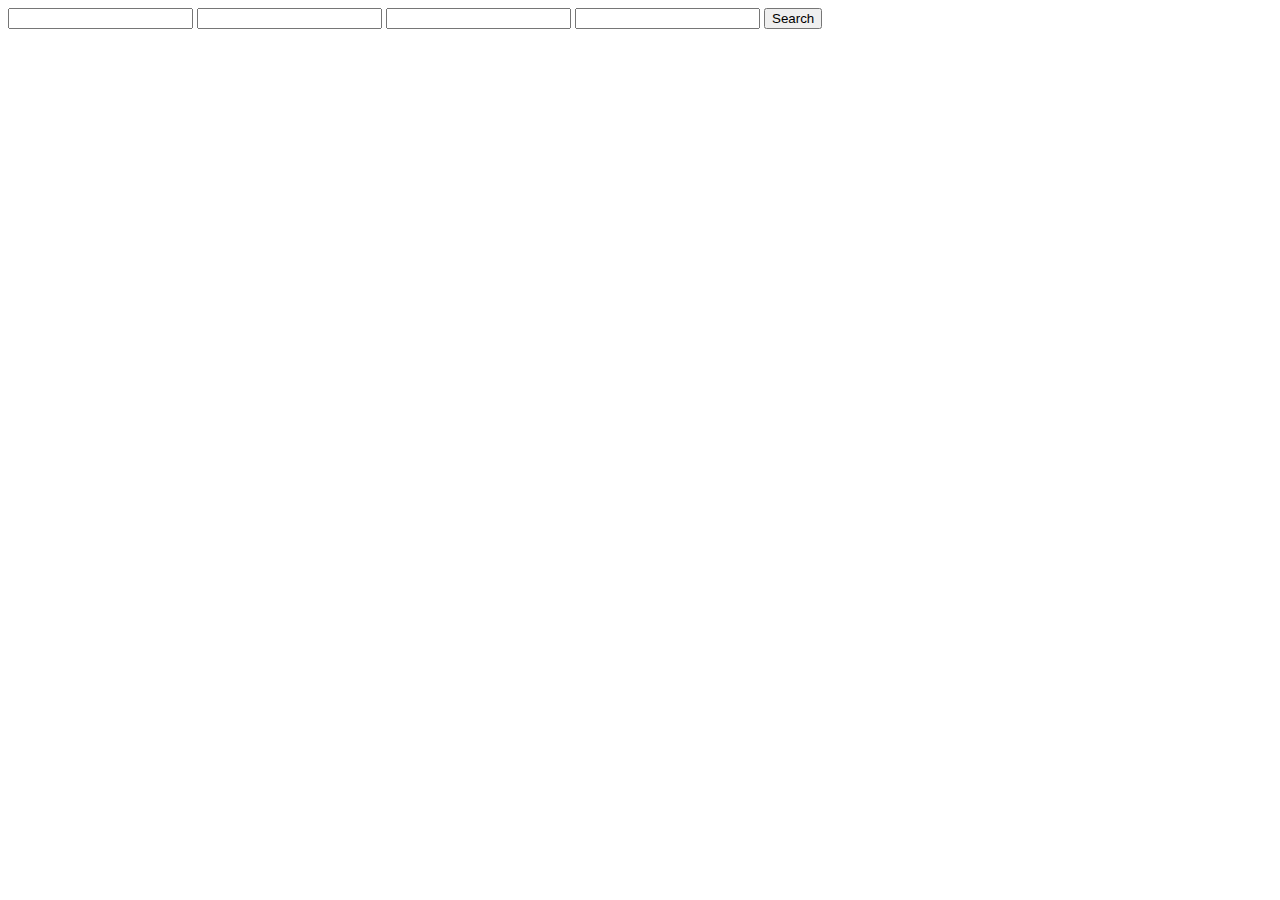
==== advancedSearch.html @ 4ccdf66f "First commit" ====
<!DOCTYPE html>
<html lang="en">
<head>
    <meta charset="UTF-8">
    <meta name="viewport" content="width=device-width, initial-scale=1.0">
    <title>Google Advanced Search</title>
</head>
<body>
    <div>
        <form action="https://www.google.com/">
            <input type="text" name="as_q">
            <input type="text" name="as_epq">
            <input type="text" name="as_oq">
            <input type="text" name="as_eq">
            <input type="submit" value="Search">
        </form>
    </div>
</body>
</html>
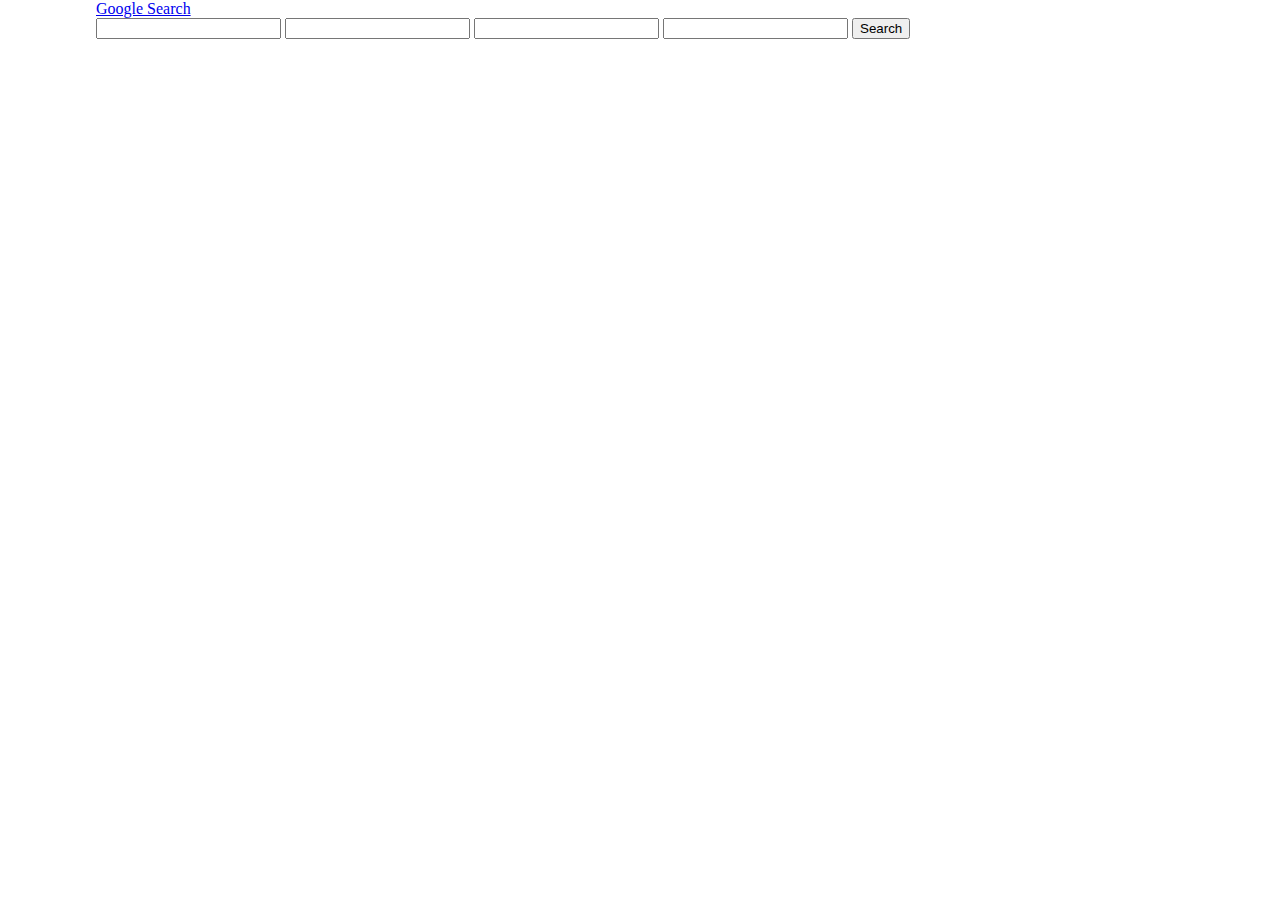
==== commit 55dbff50: "Add header" ====
--- a/advancedSearch.html
+++ b/advancedSearch.html
@@ -3,11 +3,19 @@
 <head>
     <meta charset="UTF-8">
     <meta name="viewport" content="width=device-width, initial-scale=1.0">
+    <link rel="stylesheet" href="styles.css">
     <title>Google Advanced Search</title>
 </head>
+
 <body>
-    <div>
-        <form action="https://www.google.com/">
+    <div class="container">
+
+    <header>
+        <a href="index.html">Google Search</a>
+    </header>
+
+    <div class="search-form">
+        <form action="https://www.google.com/search">
             <input type="text" name="as_q">
             <input type="text" name="as_epq">
             <input type="text" name="as_oq">
@@ -15,5 +23,7 @@
             <input type="submit" value="Search">
         </form>
     </div>
+
+</div>
 </body>
 </html>--- a/styles.css
+++ b/styles.css
@@ -0,0 +1,37 @@
+body {
+    margin: 0;
+    height: 100%;
+    width: 100%;
+}
+
+.container {
+    width: 100%;
+    max-width: 85%;
+    margin: 0 auto;
+    padding: 0 15px;
+    box-sizing: content-box;
+}
+
+.header {
+    text-align: right;
+    font-family: Arial, sans-serif;
+    font-size: 14px;
+    
+}
+
+.btnS, .btnI {
+    background-color: #303134;
+    border: #303134;
+    border-radius: 4px;
+    color: #e8eaed;
+    font-family: Arial, sans-serif;
+    font-size: 14px;
+    margin: 11px 4px;
+    padding: 0 16px;
+    line-height: 27px;
+    height: 36px;
+    min-width: 54px;
+    text-align: center;
+    cursor: pointer;
+    user-select: none;
+}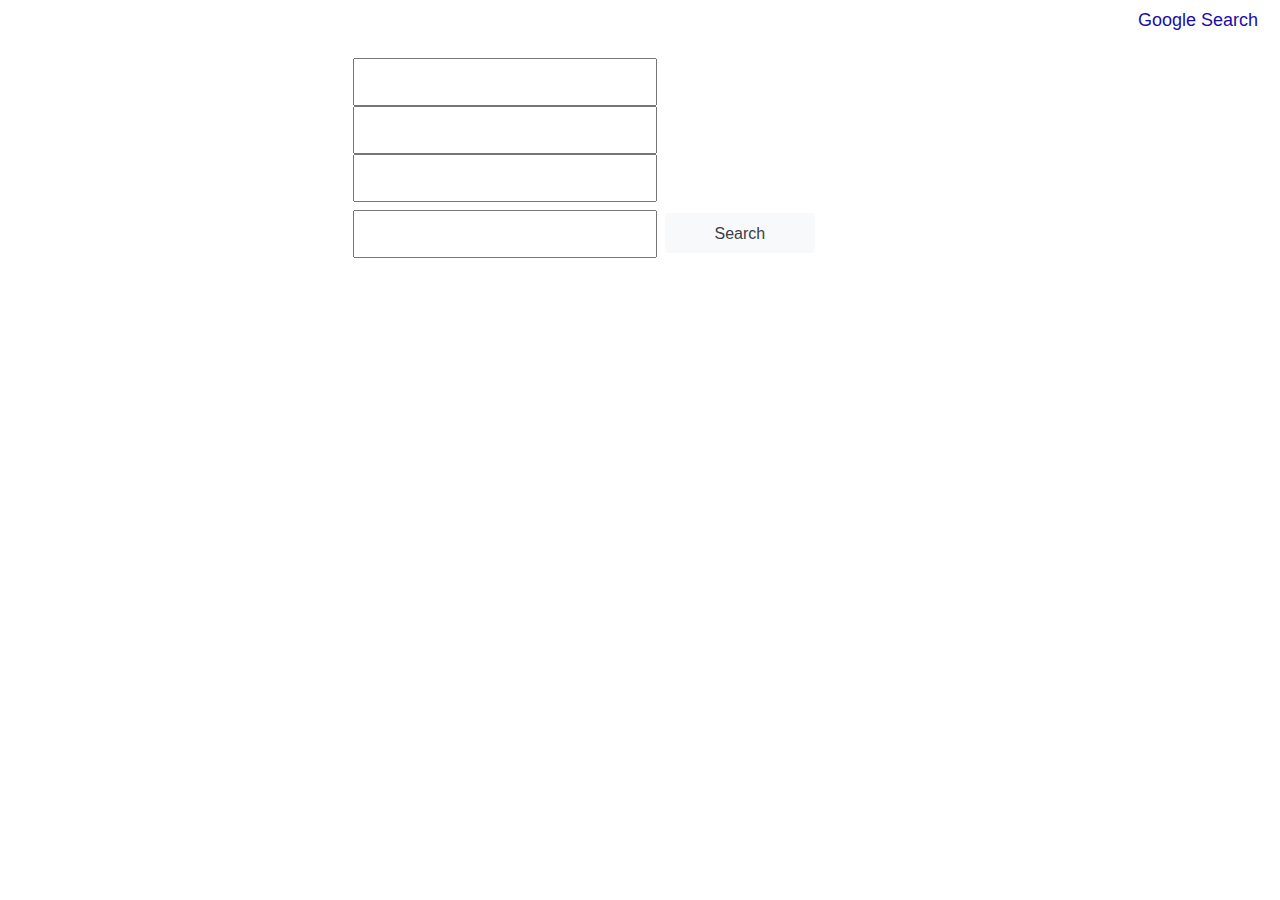
==== commit 7f8e265d: "Changed button style" ====
--- a/advancedSearch.html
+++ b/advancedSearch.html
@@ -1,29 +1,29 @@
 <!DOCTYPE html>
 <html lang="en">
-<head>
-    <meta charset="UTF-8">
-    <meta name="viewport" content="width=device-width, initial-scale=1.0">
-    <link rel="stylesheet" href="styles.css">
-    <title>Google Advanced Search</title>
-</head>
+    <head>
+        <meta charset="UTF-8">
+        <meta name="viewport" content="width=device-width, initial-scale=1.0">
+        <link rel="stylesheet" href="styles.css">
+        <title>Google Advanced Search</title>
+    </head>
 
-<body>
-    <div class="container">
+    <body>
+        <div class="container">
 
-    <header>
-        <a href="index.html">Google Search</a>
-    </header>
+            <header>
+                <a href="index.html">Google Search</a>
+            </header>
 
-    <div class="search-form">
-        <form action="https://www.google.com/search">
-            <input type="text" name="as_q">
-            <input type="text" name="as_epq">
-            <input type="text" name="as_oq">
-            <input type="text" name="as_eq">
-            <input type="submit" value="Search">
-        </form>
-    </div>
+            <div class="search-form">
+                <form action="https://www.google.com/search">
+                    <input type="text" name="as_q">
+                    <input type="text" name="as_epq">
+                    <input type="text" name="as_oq">
+                    <input type="text" name="as_eq">
+                    <input type="submit" value="Search">
+                </form>
+            </div>
 
-</div>
-</body>
-</html>+        </div>
+    </body>
+</html>
--- a/styles.css
+++ b/styles.css
@@ -1,37 +1,135 @@
+div {
+    display: block;
+}
+
 body {
     margin: 0;
     height: 100%;
     width: 100%;
+    color: #202124;
+}
+
+body,input,button {
+    font-size: 14px;
+    font-family: arial,sans-serif;
+    color: #202124
 }
 
 .container {
-    width: 100%;
-    max-width: 85%;
     margin: 0 auto;
-    padding: 0 15px;
+    padding: 10px 15px;
     box-sizing: content-box;
+    display: flex;
+    flex-direction: column;
+    height: 100%;
 }
 
-.header {
+header {
     text-align: right;
+    vertical-align: middle;
     font-family: Arial, sans-serif;
-    font-size: 14px;
-    
+    font-size: 18px;
+    color: black;
+    text-decoration: none;
+    min-height: 48px;
 }
 
-.btnS, .btnI {
-    background-color: #303134;
-    border: #303134;
+header > a {
+    padding: 7px;
+}
+
+a {
+    color: #1a0dab;
+    text-decoration: none
+}
+
+a:hover,a:active {
+    text-decoration: underline
+}
+
+.google-logo {
+    display: flex;
+    flex-direction: column;
+    align-items: center;
+    margin: 7px 0 20px 0;
+}
+
+.search-form {
+    display: flex;
+    flex-direction: column;
+    justify-content: center;
+    align-items: center;
+    width: auto;
+    max-width: 584px;
+    margin: 0 auto;
+}
+
+.search-form .search-input {
+    display: flex;
+    flex-direction: row;
+    border: 1px solid #dfe1e5;
+    box-shadow: none;
+    border-radius: 24px;
+    align-items: center;
+    margin: 10px;
+    padding-left: 15px;
+    min-height: 52px;
+    min-width: 638px;
+}
+
+.search-form .search-input input {
+    border: none;
+    border-radius: 24px;
+    width: 554px;
+}
+
+input {
+    width: 300px;
+    padding: 13px 0;
+    font-size: 16px;
+}
+
+input:focus {
+    outline: none;
+}
+
+input[type="text"] {
+    color: #464646;
+    margin: 0 0 0 5px;
+}
+
+input[type="submit"] {
+    background-color: #f8f9fa;
+    border: 1px solid #f8f9fa;
     border-radius: 4px;
-    color: #e8eaed;
-    font-family: Arial, sans-serif;
-    font-size: 14px;
+    color: #3c4043;
+    font-family: arial, sans-serif;
+    font-size: 16px;
     margin: 11px 4px;
-    padding: 0 16px;
+    padding: 0 12px;
     line-height: 27px;
-    height: 36px;
+    height: 40px;
     min-width: 54px;
+    width: 150px;
     text-align: center;
     cursor: pointer;
     user-select: none;
-}+}
+
+input[type="submit"]:hover {
+    box-shadow: 0 1px 1px rgba(0,0,0,.1);
+    background-color: #f8f9fa;
+    border: 1px solid #dadce0;
+    color: #202124;
+}
+
+input[type="submit"]:focus {
+    border: 1px solid #4285f4;
+    outline: none;
+}
+
+.buttons {
+    text-align: -webkit-center;
+    height: 70px;
+    padding-top: 18px;
+}
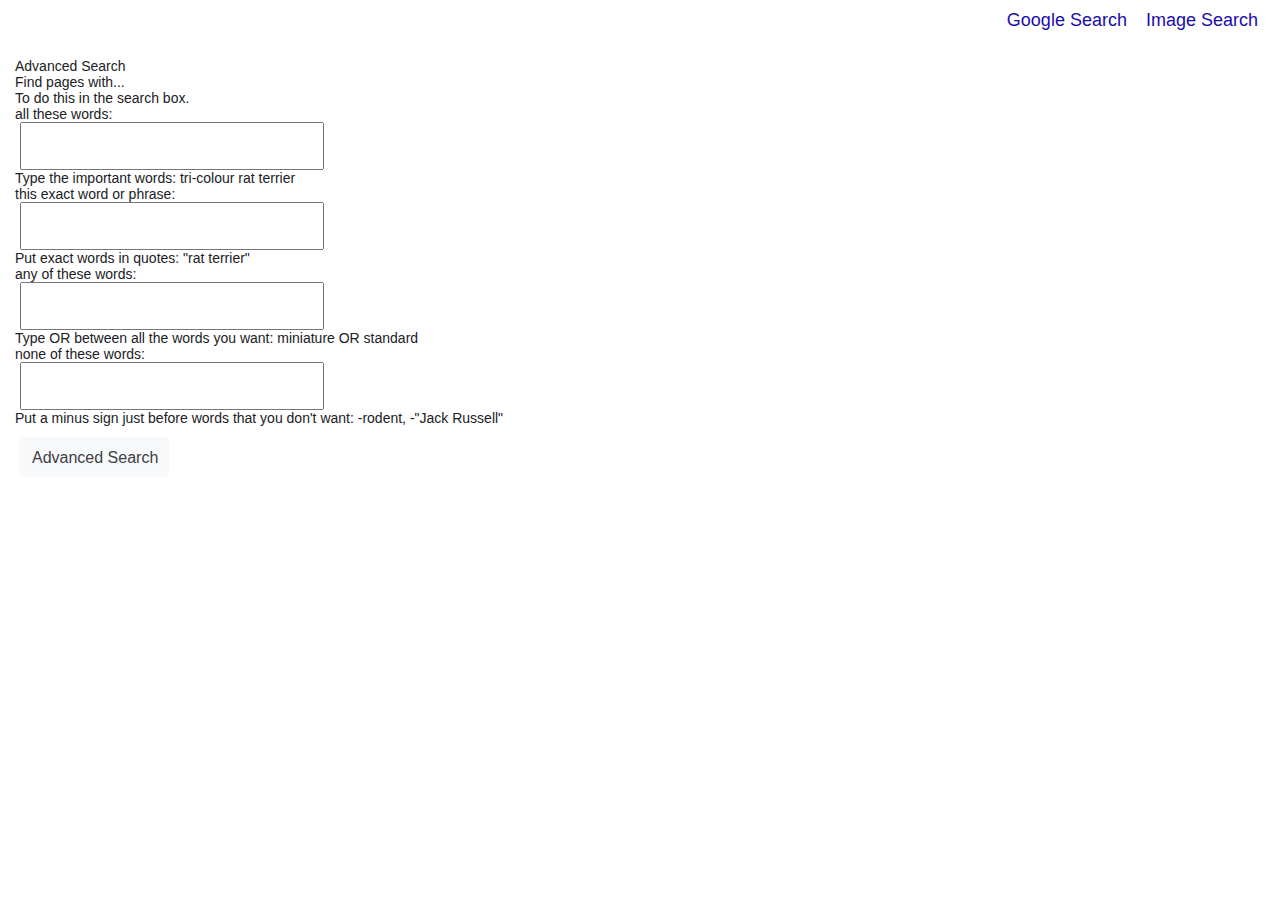
==== commit 6ae56b0d: "Changed button" ====
--- a/advancedSearch.html
+++ b/advancedSearch.html
@@ -12,15 +12,62 @@
 
             <header>
                 <a href="index.html">Google Search</a>
+                <a href="imageSearch.html">Image Search</a>
             </header>
 
-            <div class="search-form">
+            <div class="title-advanced">
+                <label>Advanced Search</label>
+            </div>
+
+            <div class="line"></div>
+
+            <div class="advanced-search-form">
                 <form action="https://www.google.com/search">
-                    <input type="text" name="as_q">
-                    <input type="text" name="as_epq">
-                    <input type="text" name="as_oq">
-                    <input type="text" name="as_eq">
-                    <input type="submit" value="Search">
+                    <div class="find-title">
+                        <span>Find pages with...</span>
+                    </div>
+
+                    <div class="empty-space"></div>
+                    <div class="description-text">To do this in the search box.</div>
+
+                    <div class="input-block">
+
+                        <div class="input-container">
+                        <div class="input-lable">
+                            <label for="input1">all these words:</label>
+                        </div>
+                        <input type="text" name="as_q" id="input1">
+                        <div class="input-info">Type the important words: tri-colour rat terrier</div>
+                    </div>
+
+                    <div class="input-container">
+                        <div class="input-lable">
+                            <label for="input2">this exact word or phrase:</label>
+                        </div>
+                        <input type="text" name="as_epq" id="input2">
+                        <div class="input-info">Put exact words in quotes: "rat terrier"</div>
+                    </div>
+
+                    <div class="input-container">
+                        <div class="input-lable">
+                            <label for="input3">any of these words:</label>
+                        </div>
+                        <input type="text" name="as_oq" id="input3">
+                        <div class="input-info">Type OR between all the words you want: miniature OR standard</div>
+                    </div>
+
+                    <div class="input-container">
+                        <div class="input-lable">
+                            <label for="input3">none of these words:</label>
+                        </div>
+                        <input type="text" name="as_eq" id="input4">
+                        <div class="input-info">Put a minus sign just before words that you don't want: -rodent, -"Jack Russell"</div>
+                        </div>
+
+                        <div class="advanced-button">
+                        <input type="submit" value="Advanced Search">
+                    </div>
+                    </div>
                 </form>
             </div>
 
